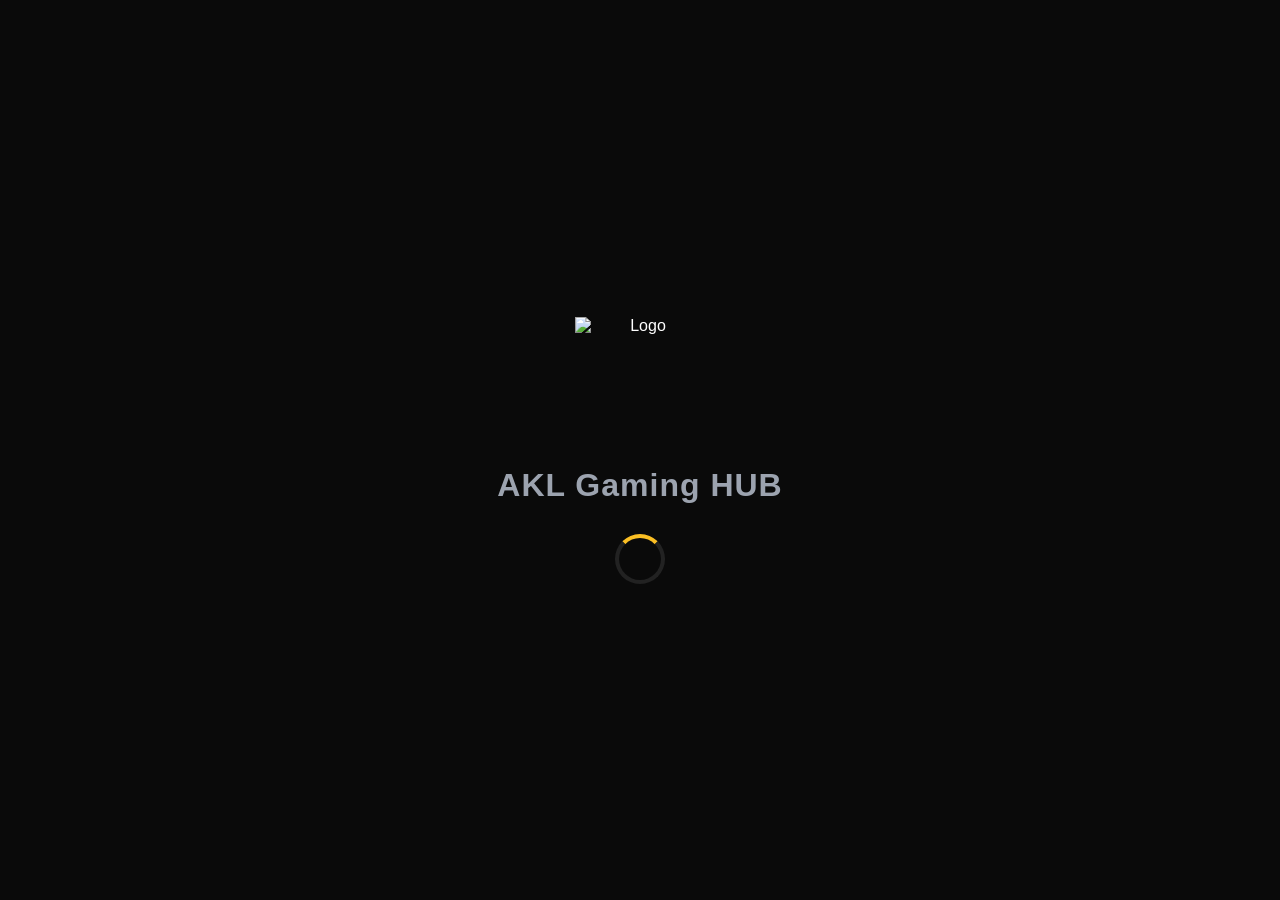
==== index.html @ f8dfeac6 "Add files via upload" ====
<!DOCTYPE html>
<html lang="en">
<head>
<meta charset="UTF-8">
<meta name="viewport" content="width=device-width, initial-scale=1.0, maximum-scale=1.0, user-scalable=no">
<title>AKL Gaming HUB</title>
<link rel="stylesheet" href="style.css">
<style>
    /* Tab Switcher Style (Games / Apps) */
    .type-tabs {
        display: flex;
        gap: 10px;
        padding: 0 16px;
        margin-bottom: 15px;
    }
    .type-tab-btn {
        flex: 1;
        padding: 10px;
        border: none;
        border-radius: 12px;
        font-size: 14px;
        font-weight: 700;
        cursor: pointer;
        background: var(--card-bg, #f0f0f0);
        color: var(--text-color, #333);
        transition: all 0.2s ease;
    }
    .type-tab-btn.active {
        background: #ff3b30;
        color: #fff;
    }

    /* List Layout (45 items per page) */
    .games-grid { 
        display: flex !important;
        flex-direction: column !important;
        gap: 10px !important; 
        padding: 0 16px;
    }
    .game-card { 
        display: flex !important;
        align-items: center !important;
        gap: 12px !important;
        padding: 10px 12px !important; 
        border-radius: 12px !important; 
        overflow: hidden; 
        cursor: pointer; 
        background: var(--card-bg, #1e1e1e);
        box-shadow: 0 2px 6px rgba(0,0,0,0.2);
    }
    .game-card-image, .game-card img { 
        width: 60px !important; 
        height: 60px !important; 
        min-width: 60px !important; 
        min-height: 60px !important; 
        object-fit: cover !important; 
        border-radius: 10px !important; 
        display: block; 
        margin: 0 !important; 
    }
    .game-info-container {
        display: flex;
        flex-direction: column;
        justify-content: center;
        overflow: hidden;
        flex: 1;
    }
    .game-card-name { 
        width: 100%; 
        font-size: 14px !important; 
        font-weight: 600;
        line-height: 18px !important; 
        text-align: left !important; 
        overflow: hidden; 
        text-overflow: ellipsis; 
        white-space: nowrap; 
        color: var(--text-color, #fff);
    }
    .game-card-version {
        font-size: 12px;
        color: var(--text-muted, #aaa);
        margin-top: 4px;
    }

    /* Featured Scroll & Cards Layout (Fixed) */
    .featured-scroll {
        display: flex;
        gap: 12px;
        overflow-x: auto;
        padding: 0 16px 10px 16px;
        scroll-snap-type: x mandatory;
    }
    .featured-scroll::-webkit-scrollbar {
        display: none;
    }
    .featured-card {
        min-width: 130px;
        max-width: 130px;
        background: var(--card-bg, #1e1e1e);
        border-radius: 12px;
        padding: 10px;
        flex-shrink: 0;
        cursor: pointer;
        box-shadow: 0 2px 6px rgba(0,0,0,0.2);
        display: flex !important;
        flex-direction: column !important;
        align-items: center !important;
        text-align: center;
    }
    .featured-card .game-card-image {
        width: 75px !important;
        height: 75px !important;
        min-width: 75px !important;
        min-height: 75px !important;
        border-radius: 12px !important;
        margin-bottom: 8px !important;
        object-fit: cover !important;
    }
    .featured-card .game-card-name {
        font-size: 13px !important;
        font-weight: 600;
        white-space: nowrap;
        overflow: hidden;
        text-overflow: ellipsis;
        width: 100%;
        text-align: center !important;
        color: var(--text-color, #fff);
    }

    /* Pagination Styles */
    .pagination-container {
        display: flex;
        justify-content: center;
        align-items: center;
        gap: 6px;
        margin: 25px 0;
        padding: 0 16px;
        flex-wrap: wrap;
    }
    .page-btn {
        min-width: 36px;
        height: 36px;
        padding: 0 8px;
        border: none;
        border-radius: 8px;
        background: var(--card-bg, #2a2a2a);
        color: var(--text-color, #fff);
        font-size: 14px;
        font-weight: 600;
        cursor: pointer;
        transition: background 0.2s;
    }
    .page-btn.active {
        background: #ff3b30;
        color: #fff;
    }
    .page-btn:disabled {
        opacity: 0.4;
        cursor: not-allowed;
    }

    .tg-header-btn {
        display: inline-flex;
        align-items: center;
        gap: 5px;
        background: #0088cc;
        color: #fff;
        padding: 5px 10px;
        border-radius: 10px;
        font-size: 12px;
        font-weight: 700;
        text-decoration: none;
        margin-right: 8px;
    }
</style>
</head>
<body>
<div id="splashScreen">
    <div class="splash-content">
        <div class="splash-icon"><img src="https://blogger.googleusercontent.com/img/b/R29vZ2xl/AVvXsEjdlp1fH2LNUM_d5_6HInbfrVXdgNKSgB_93NNHAhGdxyruSsyo6qp-Ly9-c6jV6OaKJEFStGsZZSnstu14zPl-qz5QdTAJNLzxieVPDocLnfbnnrIih1rQNU0XX3cuxXhC1YlSPBk4RLuNLePJaTP3kE2AFnXcE4nwYhPdP8aIwCMPGDmgFcBnR8kGmhU/s1280/44697.png" alt="Logo"></div>
        <h1 class="splash-title">AKL Gaming HUB</h1>
        <div class="splash-loader"></div>
    </div>
</div>

<div id="mainApp" style="display:none;">
    <header class="app-header">
        <div class="header-content">
            <div class="logo">
                <div class="logo-icon">
                    <img src="https://blogger.googleusercontent.com/img/b/R29vZ2xl/AVvXsEhjOc0nKLw9Dc7vnEr9MiYcpWJEsdxc30AZG07u_xkNzREy_G8796CK-cMwHh5julpufaRncCnlcgor4kan41hz1AMI6APrPO9irLlETgRcab-Dqz3jVYvVt9GWxKgr9_aoMyZhxCWfRUf7JyCNg24GWF6vnRWArt8S70f4ircALsXcWACU6nteQvSKZ8Q/s1283/44700.png" alt="AKL Gaming HUB Logo">
                </div>
                <span class="logo-text">AKL Gaming HUB</span>
            </div>
            
            <div style="display: flex; align-items: center;">
                <!-- Telegram Join Button -->
                <a href="https://t.me/aklgamesharing" target="_blank" class="tg-header-btn">📢 Join TG</a>
                <!-- Dark / Light Mode Toggle Button -->
                <button type="button" id="themeToggleBtn" onclick="toggleTheme()" style="background:none; border:none; cursor:pointer; font-size:20px; padding:5px;">🌙</button>
            </div>
        </div>
    </header>

    <div class="search-container">
        <div class="search-box">
            <span class="search-icon">🔍</span>
            <input type="text" id="searchInput" placeholder="Search games & apps..." class="search-input">
        </div>
    </div>

    <!-- Type Switcher Tabs (Games / Apps) -->
    <div class="type-tabs">
        <button type="button" class="type-tab-btn active" id="tabGameBtn" onclick="switchContentType('game')">🕹️ Games</button>
        <button type="button" class="type-tab-btn" id="tabAppBtn" onclick="switchContentType('app')">📱 Apps</button>
    </div>

    <main class="main-content">
        <section class="featured-section" id="featuredSectionWrapper">
            <h2 class="section-title">⭐ Featured</h2>
            <div class="featured-scroll" id="featuredGames"></div>
        </section>

        <section class="categories-section" id="categories">
            <h2 class="section-title">📂 Categories</h2>
            <div class="categories-scroll" id="categoriesList"></div>
        </section>

        <section class="games-section">
            <h2 class="section-title" id="listSectionTitle">🕹️ Latest Games</h2>
            <div class="games-grid" id="gamesList"></div>
            <!-- Pagination Controls -->
            <div class="pagination-container" id="paginationContainer"></div>
        </section>
    </main>

    <nav class="bottom-nav">
        <button type="button" class="nav-item active" data-page="home" onclick="goHomePage()">🏠 Home</button>
        <button type="button" class="nav-item" data-page="categories" onclick="goCategoriesPage()">📂 Categories</button>
    </nav>
</div>

<script type="module" src="app.js"></script>
</body>
</html>
---- style.css ----
/* ============================================
   AKL GAMING HUB
   MAIN STYLE (Dark & Light Mode Support Fixed)
============================================ */

:root {
    --bg-color: #0a0a0a;
    --header-bg: #0f0f0f;
    --text-color: #ffffff;
    --text-muted: #9ca3af;
    --card-bg: #141414;
    --card-border: #222222;
    --card-border-hover: #fbbf24;
    --search-bg: #1a1a1a;
    --search-border: #2a2a2a;
    --accent-color: #fbbf24;
}

body.light-theme {
    --bg-color: #f3f4f6;
    --header-bg: #ffffff;
    --text-color: #1f2937;
    --text-muted: #4b5563;
    --card-bg: #ffffff;
    --card-border: #e5e7eb;
    --card-border-hover: #d97706;
    --search-bg: #e5e7eb;
    --search-border: #d1d5db;
    --accent-color: #d97706;
}

* {
    margin: 0;
    padding: 0;
    box-sizing: border-box;
}

body {
    font-family: -apple-system, BlinkMacSystemFont, "Segoe UI", Roboto, sans-serif;
    background: var(--bg-color);
    color: var(--text-color);
    min-height: 100vh;
    overflow-x: hidden;
    transition: background 0.3s ease, color 0.3s ease;
}

#splashScreen {
    position: fixed;
    top: 0;
    left: 0;
    width: 100%;
    height: 100%;
    background: var(--bg-color);
    display: flex;
    align-items: center;
    justify-content: center;
    z-index: 9999;
}

.splash-content {
    text-align: center;
}

.splash-icon {
    width: 130px;
    height: 130px;
    margin: 0 auto 20px;
    display: flex;
    align-items: center;
    justify-content: center;
    animation: pulse 1.5s ease-in-out infinite;
}

.splash-icon img {
    width: 100%;
    height: 100%;
    object-fit: contain;
    display: block;
}

@keyframes pulse {
    0%, 100% { transform: scale(1); }
    50% { transform: scale(1.06); }
}

.splash-title {
    font-size: 32px;
    font-weight: 700;
    color: var(--text-muted);
    margin-bottom: 30px;
    letter-spacing: 1px;
}

.splash-loader {
    width: 50px;
    height: 50px;
    margin: 0 auto;
    border: 4px solid var(--card-border);
    border-top: 4px solid var(--accent-color);
    border-radius: 50%;
    animation: spin 1s linear infinite;
}

@keyframes spin {
    0% { transform: rotate(0deg); }
    100% { transform: rotate(360deg); }
}

#mainApp {
    display: none;
    padding-bottom: 80px;
}

.app-header {
    background: var(--header-bg);
    padding: 12px 20px;
    border-bottom: 1px solid var(--card-border);
    position: sticky;
    top: 0;
    z-index: 100;
    transition: background 0.3s ease;
}

.header-content {
    display: flex;
    align-items: center;
    justify-content: space-between;
}

.logo {
    display: flex;
    align-items: center;
    gap: 12px;
}

.logo-icon {
    width: 38px;
    height: 38px;
    flex-shrink: 0;
    display: flex;
    align-items: center;
    justify-content: center;
    overflow: hidden;
    border-radius: 10px;
    background: var(--search-bg);
    border: 1px solid var(--search-border);
}

.logo-icon img {
    width: 100%;
    height: 100%;
    object-fit: cover;
    display: block;
}

.logo-text {
    font-size: 20px;
    font-weight: 800;
    letter-spacing: 0.5px;
    background: linear-gradient(135deg, var(--text-color) 30%, var(--accent-color) 100%);
    -webkit-background-clip: text;
    -webkit-text-fill-color: transparent;
}

.tg-header-btn {
    display: inline-flex;
    align-items: center;
    gap: 5px;
    background: #0088cc;
    color: #fff;
    padding: 5px 10px;
    border-radius: 10px;
    font-size: 12px;
    font-weight: 700;
    text-decoration: none;
    margin-right: 8px;
}

.search-container {
    padding: 15px 20px;
    background: var(--header-bg);
    transition: background 0.3s ease;
}

.search-box {
    background: var(--search-bg);
    border-radius: 25px;
    padding: 12px 18px;
    display: flex;
    align-items: center;
    gap: 12px;
    border: 1px solid var(--search-border);
}

.search-box:focus-within {
    border-color: var(--accent-color);
}

.search-icon {
    font-size: 18px;
    color: var(--text-muted);
}

.search-input {
    flex: 1;
    background: transparent;
    border: none;
    outline: none;
    color: var(--text-color);
    font-size: 16px;
}

.search-input::placeholder {
    color: var(--text-muted);
}

/* Type Switcher Tabs (Games / Apps) */
.type-tabs {
    display: flex;
    gap: 10px;
    padding: 0 20px;
    margin-bottom: 15px;
}
.type-tab-btn {
    flex: 1;
    padding: 10px;
    border: none;
    border-radius: 12px;
    font-size: 14px;
    font-weight: 700;
    cursor: pointer;
    background: var(--card-bg);
    color: var(--text-color);
    border: 1px solid var(--card-border);
    transition: all 0.2s ease;
}
.type-tab-btn.active {
    background: var(--accent-color);
    color: #000;
    border-color: var(--accent-color);
}

.main-content {
    padding: 0 20px 20px;
}

.section-title {
    font-size: 18px;
    font-weight: 600;
    margin: 25px 0 15px;
    color: var(--text-color);
}

.featured-scroll {
    display: flex;
    gap: 14px;
    overflow-x: auto;
    padding: 5px 0 18px;
    scrollbar-width: none;
}

.featured-scroll::-webkit-scrollbar {
    display: none;
}

.featured-card {
    min-width: 140px;
    max-width: 140px;
    background: var(--card-bg);
    border: 1px solid var(--card-border);
    border-radius: 16px;
    padding: 10px;
    overflow: hidden;
    flex-shrink: 0;
    cursor: pointer;
    position: relative;
    display: flex;
    flex-direction: column;
    align-items: center;
    text-align: center;
    transition: transform .15s ease, border-color .15s ease;
}

.featured-card:active {
    transform: scale(.97);
}

.featured-card .game-card-image {
    width: 75px !important;
    height: 75px !important;
    min-width: 75px !important;
    min-height: 75px !important;
    border-radius: 12px !important;
    margin-bottom: 8px !important;
    object-fit: cover !important;
    background: var(--search-bg);
    border: 1px solid var(--search-border);
    display: flex;
    align-items: center;
    justify-content: center;
}

.featured-card img {
    width: 100%;
    height: 100%;
    object-fit: cover;
    border-radius: 12px;
}

.featured-card .game-card-name {
    font-size: 13px !important;
    font-weight: 600;
    white-space: nowrap;
    overflow: hidden;
    text-overflow: ellipsis;
    width: 100%;
    color: var(--text-color) !important; /* Dark mode စာသားအဖြူပေါ်စေရန် */
}

/* Categories Section */
.categories-scroll {
    display: flex;
    gap: 10px;
    overflow-x: auto;
    padding: 5px 0 15px;
    scrollbar-width: none;
    pointer-events: auto !important;
}

.categories-scroll::-webkit-scrollbar {
    display: none;
}

.category-btn {
    padding: 10px 20px;
    background: var(--card-bg);
    border: 1px solid var(--card-border);
    border-radius: 25px;
    color: var(--text-muted);
    font-size: 14px;
    font-weight: 500;
    cursor: pointer;
    white-space: nowrap;
    pointer-events: auto !important;
    transition: background 0.3s ease, color 0.3s ease, border-color 0.3s ease;
}

.category-btn.active {
    background: var(--accent-color);
    color: #000;
    border-color: var(--accent-color);
    font-weight: 600;
}

/* Latest Games List Layout */
.games-grid {
    display: flex;
    flex-direction: column;
    gap: 10px;
}

.game-card {
    display: flex;
    align-items: center;
    gap: 12px;
    background: var(--card-bg);
    border-radius: 12px;
    padding: 10px 12px;
    border: 1px solid var(--card-border);
    cursor: pointer;
    overflow: hidden;
    transition: all 0.2s ease;
}

.game-card:hover {
    border-color: var(--card-border-hover);
}

.game-card:active {
    transform: scale(.97);
}

.game-card .game-card-image, 
.game-card img {
    width: 60px !important;
    height: 60px !important;
    min-width: 60px !important;
    min-height: 60px !important;
    object-fit: cover !important;
    border-radius: 10px !important;
    display: block;
    margin: 0 !important;
    background: var(--search-bg);
}

.game-info-container {
    display: flex;
    flex-direction: column;
    justify-content: center;
    overflow: hidden;
    flex: 1;
}

.game-card-name {
    width: 100%;
    font-size: 14px !important;
    font-weight: 600;
    line-height: 18px !important;
    text-align: left !important;
    overflow: hidden;
    text-overflow: ellipsis;
    white-space: nowrap;
    color: var(--text-color) !important; /* Dark mode စာသားအဖြူပေါ်စေရန် */
}

.game-card-version {
    font-size: 12px;
    color: var(--text-muted) !important; /* Version စာသားများ မှေးမှေးလေးပေါ်စေရန် */
    margin-top: 4px;
}

/* Pagination Styles */
.pagination-container {
    display: flex;
    justify-content: center;
    align-items: center;
    gap: 6px;
    margin: 25px 0;
    flex-wrap: wrap;
}

.page-btn {
    min-width: 36px;
    height: 36px;
    padding: 0 8px;
    border: none;
    border-radius: 8px;
    background: var(--card-bg);
    color: var(--text-color);
    border: 1px solid var(--card-border);
    font-size: 14px;
    font-weight: 600;
    cursor: pointer;
    transition: background 0.2s;
}

.page-btn.active {
    background: var(--accent-color);
    color: #000;
    border-color: var(--accent-color);
}

.page-btn:disabled {
    opacity: 0.4;
    cursor: not-allowed;
}

.no-games {
    text-align: center;
    padding: 40px 20px;
    color: var(--text-muted);
    font-size: 16px;
}

.firebase-error {
    width: 100%;
    padding: 30px;
    text-align: center;
    color: var(--text-muted);
}

.bottom-nav {
    position: fixed;
    bottom: 0;
    left: 0;
    width: 100%;
    background: var(--header-bg);
    border-top: 1px solid var(--card-border);
    display: flex;
    justify-content: space-around;
    padding: 8px 0;
    z-index: 100;
    transition: background 0.3s ease;
}

.nav-item {
    display: flex;
    flex-direction: column;
    align-items: center;
    gap: 2px;
    padding: 5px 20px;
    cursor: pointer;
    color: var(--text-muted);
    background: none;
    border: none;
    font-family: inherit;
}

.nav-item.active {
    color: var(--accent-color);
}
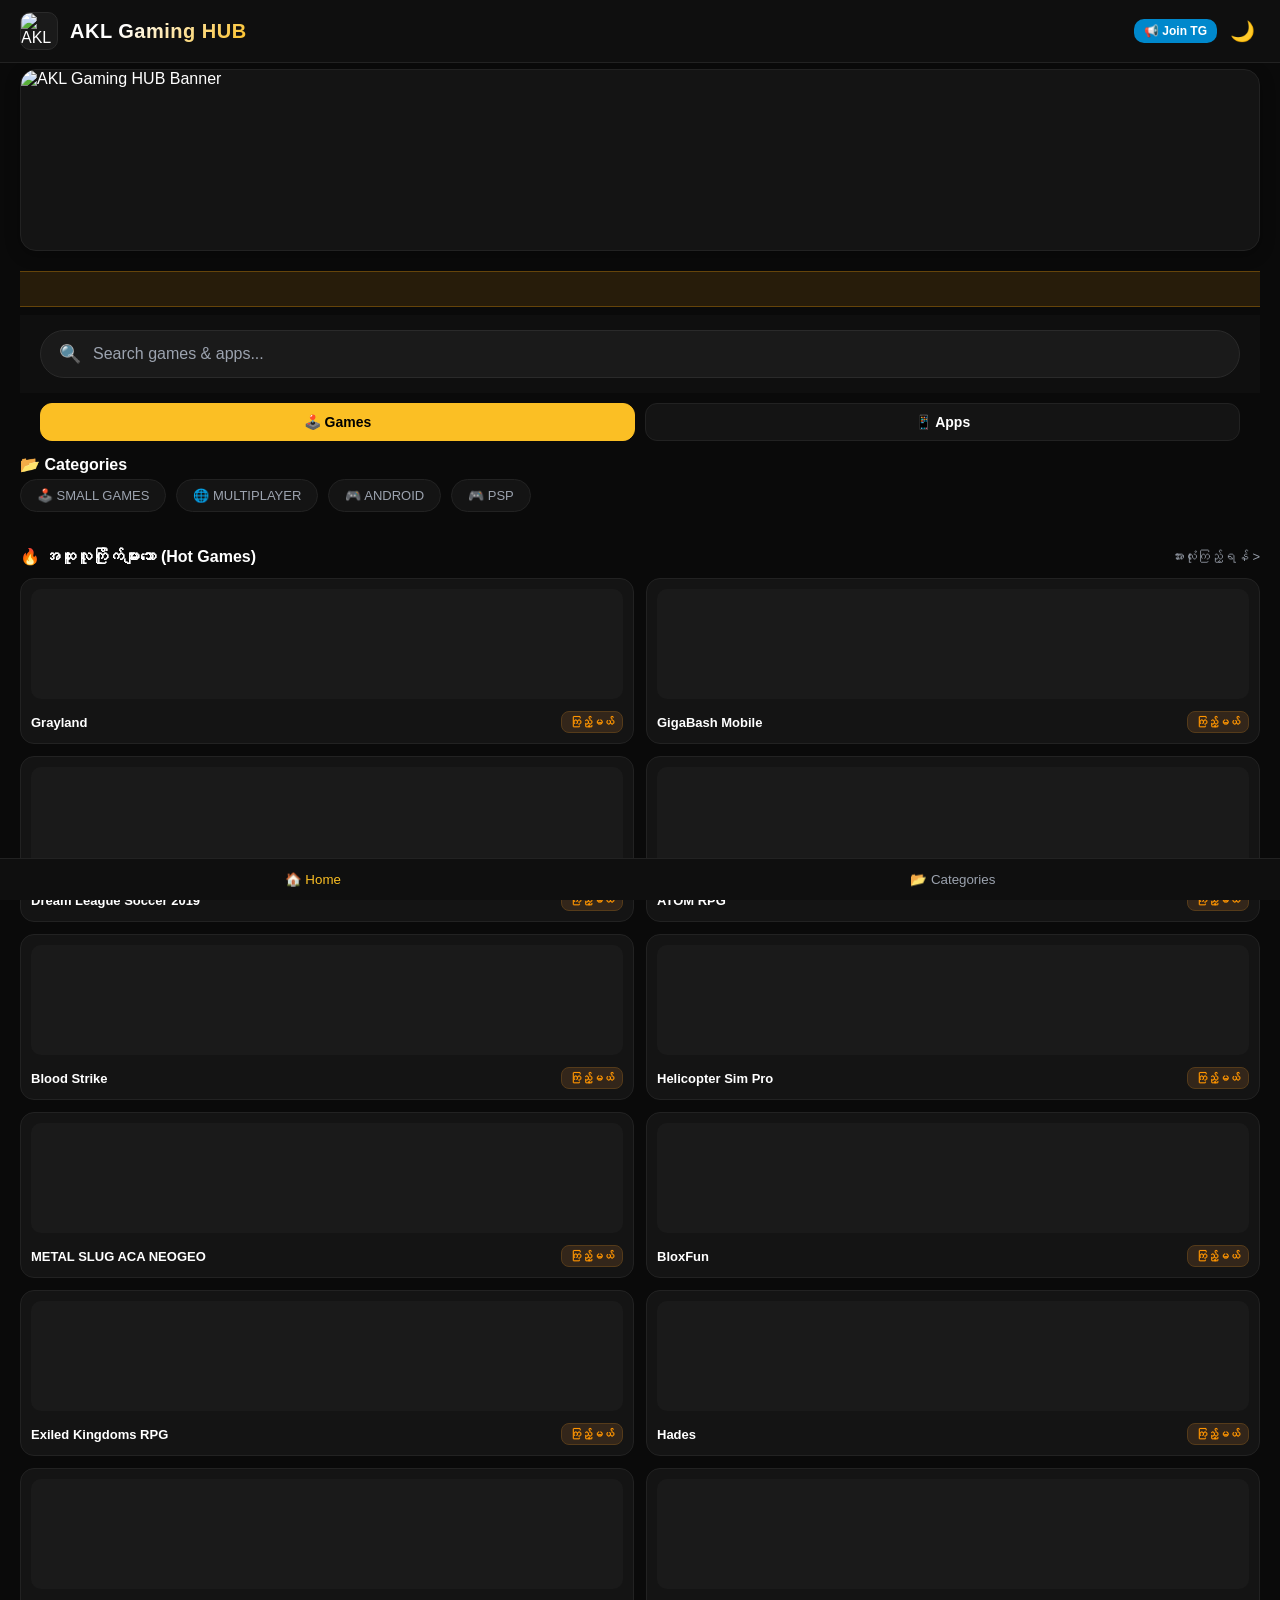
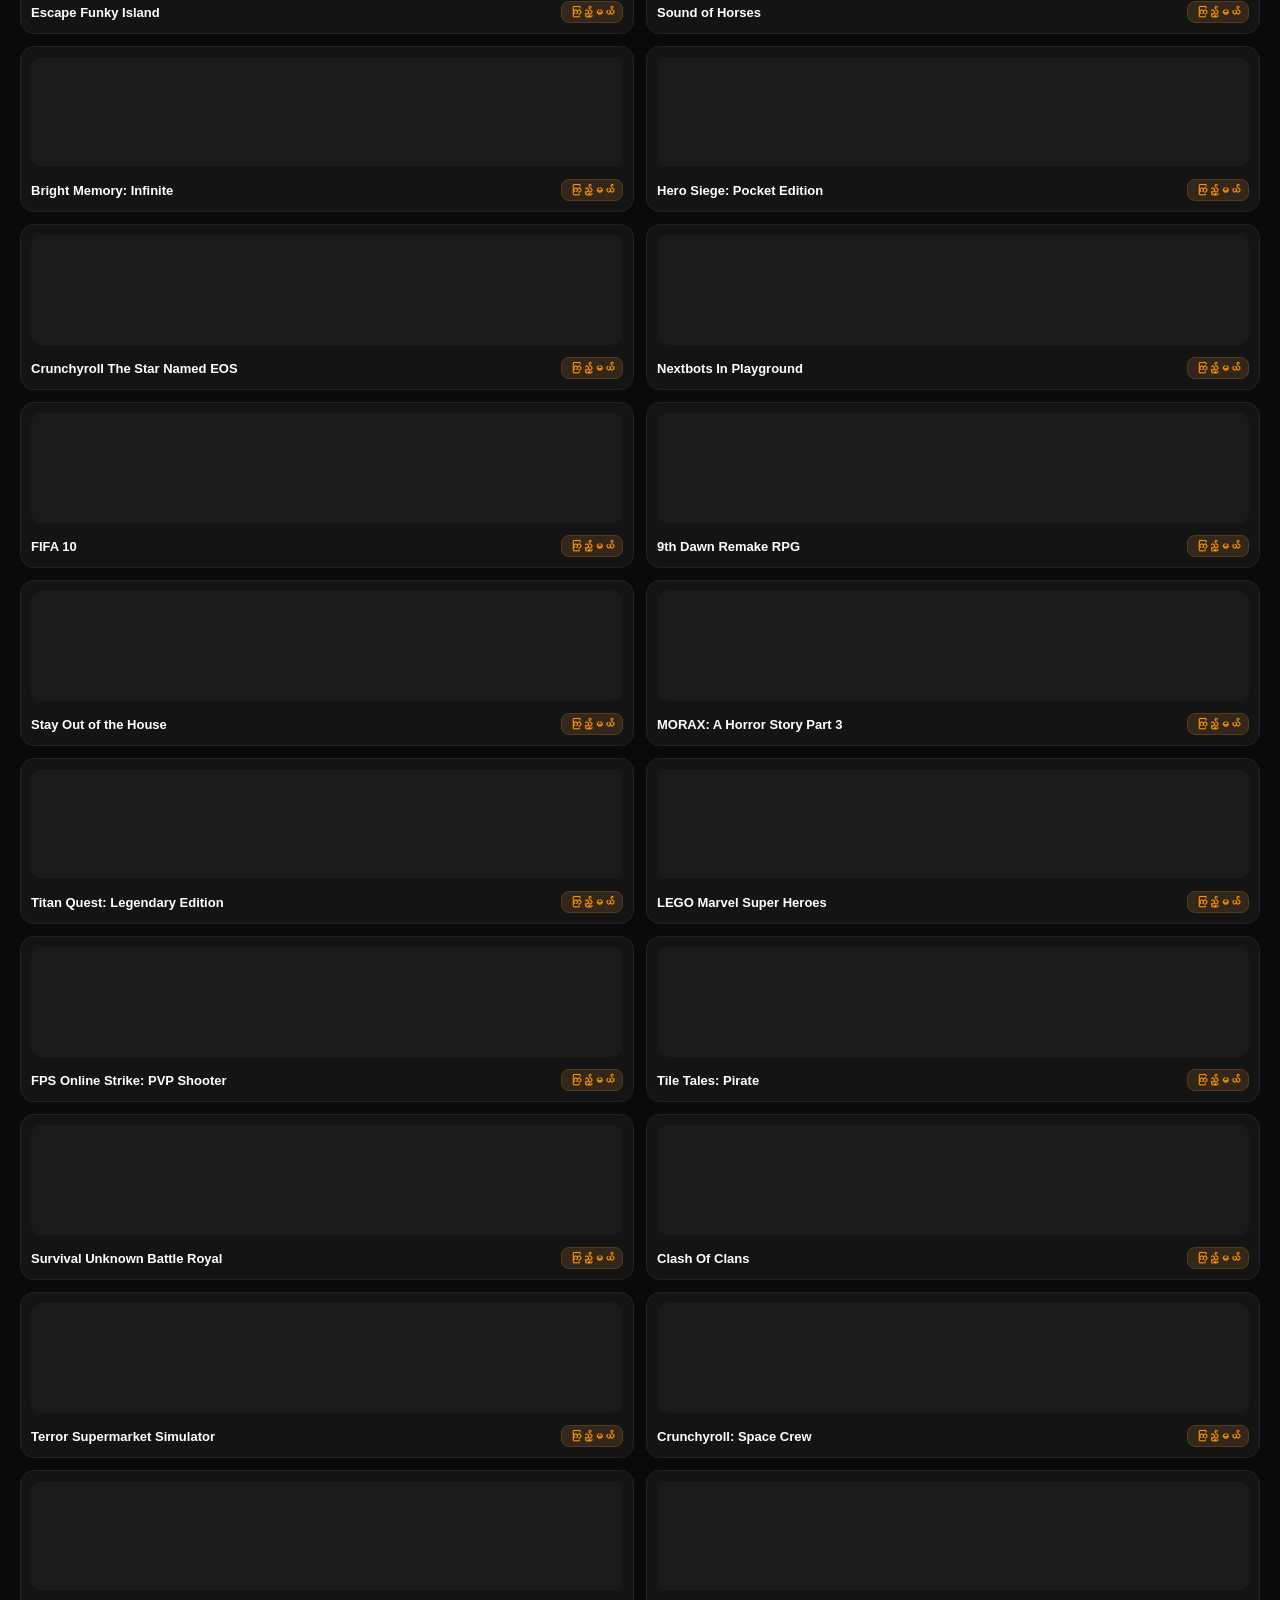
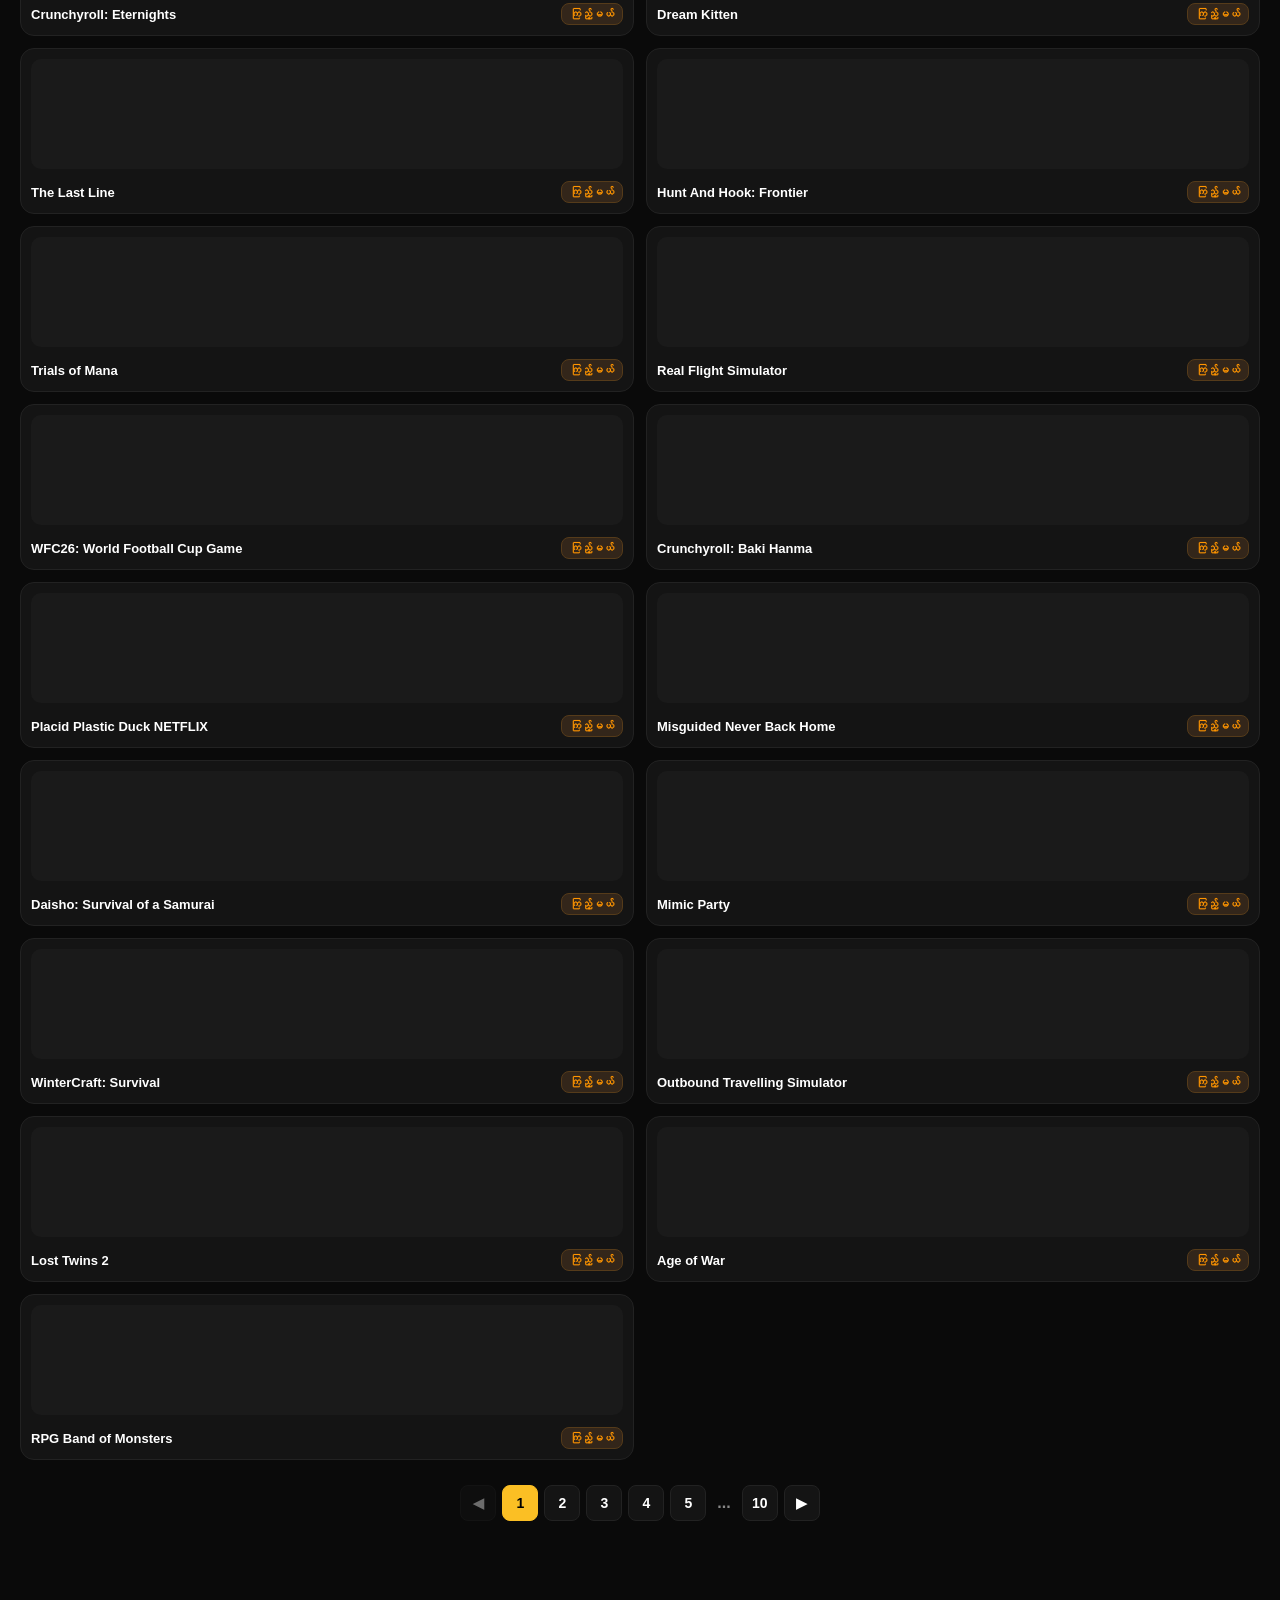
==== commit 731f4f87: "Add files via upload" ====
--- a/index.html
+++ b/index.html
@@ -5,174 +5,6 @@
 <meta name="viewport" content="width=device-width, initial-scale=1.0, maximum-scale=1.0, user-scalable=no">
 <title>AKL Gaming HUB</title>
 <link rel="stylesheet" href="style.css">
-<style>
-    /* Tab Switcher Style (Games / Apps) */
-    .type-tabs {
-        display: flex;
-        gap: 10px;
-        padding: 0 16px;
-        margin-bottom: 15px;
-    }
-    .type-tab-btn {
-        flex: 1;
-        padding: 10px;
-        border: none;
-        border-radius: 12px;
-        font-size: 14px;
-        font-weight: 700;
-        cursor: pointer;
-        background: var(--card-bg, #f0f0f0);
-        color: var(--text-color, #333);
-        transition: all 0.2s ease;
-    }
-    .type-tab-btn.active {
-        background: #ff3b30;
-        color: #fff;
-    }
-
-    /* List Layout (45 items per page) */
-    .games-grid { 
-        display: flex !important;
-        flex-direction: column !important;
-        gap: 10px !important; 
-        padding: 0 16px;
-    }
-    .game-card { 
-        display: flex !important;
-        align-items: center !important;
-        gap: 12px !important;
-        padding: 10px 12px !important; 
-        border-radius: 12px !important; 
-        overflow: hidden; 
-        cursor: pointer; 
-        background: var(--card-bg, #1e1e1e);
-        box-shadow: 0 2px 6px rgba(0,0,0,0.2);
-    }
-    .game-card-image, .game-card img { 
-        width: 60px !important; 
-        height: 60px !important; 
-        min-width: 60px !important; 
-        min-height: 60px !important; 
-        object-fit: cover !important; 
-        border-radius: 10px !important; 
-        display: block; 
-        margin: 0 !important; 
-    }
-    .game-info-container {
-        display: flex;
-        flex-direction: column;
-        justify-content: center;
-        overflow: hidden;
-        flex: 1;
-    }
-    .game-card-name { 
-        width: 100%; 
-        font-size: 14px !important; 
-        font-weight: 600;
-        line-height: 18px !important; 
-        text-align: left !important; 
-        overflow: hidden; 
-        text-overflow: ellipsis; 
-        white-space: nowrap; 
-        color: var(--text-color, #fff);
-    }
-    .game-card-version {
-        font-size: 12px;
-        color: var(--text-muted, #aaa);
-        margin-top: 4px;
-    }
-
-    /* Featured Scroll & Cards Layout (Fixed) */
-    .featured-scroll {
-        display: flex;
-        gap: 12px;
-        overflow-x: auto;
-        padding: 0 16px 10px 16px;
-        scroll-snap-type: x mandatory;
-    }
-    .featured-scroll::-webkit-scrollbar {
-        display: none;
-    }
-    .featured-card {
-        min-width: 130px;
-        max-width: 130px;
-        background: var(--card-bg, #1e1e1e);
-        border-radius: 12px;
-        padding: 10px;
-        flex-shrink: 0;
-        cursor: pointer;
-        box-shadow: 0 2px 6px rgba(0,0,0,0.2);
-        display: flex !important;
-        flex-direction: column !important;
-        align-items: center !important;
-        text-align: center;
-    }
-    .featured-card .game-card-image {
-        width: 75px !important;
-        height: 75px !important;
-        min-width: 75px !important;
-        min-height: 75px !important;
-        border-radius: 12px !important;
-        margin-bottom: 8px !important;
-        object-fit: cover !important;
-    }
-    .featured-card .game-card-name {
-        font-size: 13px !important;
-        font-weight: 600;
-        white-space: nowrap;
-        overflow: hidden;
-        text-overflow: ellipsis;
-        width: 100%;
-        text-align: center !important;
-        color: var(--text-color, #fff);
-    }
-
-    /* Pagination Styles */
-    .pagination-container {
-        display: flex;
-        justify-content: center;
-        align-items: center;
-        gap: 6px;
-        margin: 25px 0;
-        padding: 0 16px;
-        flex-wrap: wrap;
-    }
-    .page-btn {
-        min-width: 36px;
-        height: 36px;
-        padding: 0 8px;
-        border: none;
-        border-radius: 8px;
-        background: var(--card-bg, #2a2a2a);
-        color: var(--text-color, #fff);
-        font-size: 14px;
-        font-weight: 600;
-        cursor: pointer;
-        transition: background 0.2s;
-    }
-    .page-btn.active {
-        background: #ff3b30;
-        color: #fff;
-    }
-    .page-btn:disabled {
-        opacity: 0.4;
-        cursor: not-allowed;
-    }
-
-    .tg-header-btn {
-        display: inline-flex;
-        align-items: center;
-        gap: 5px;
-        background: #0088cc;
-        color: #fff;
-        padding: 5px 10px;
-        border-radius: 10px;
-        font-size: 12px;
-        font-weight: 700;
-        text-decoration: none;
-        margin-right: 8px;
-    }
-</style>
 </head>
 <body>
 <div id="splashScreen">
@@ -194,42 +26,54 @@
             </div>
             
             <div style="display: flex; align-items: center;">
-                <!-- Telegram Join Button -->
-                <a href="https://t.me/aklgamesharing" target="_blank" class="tg-header-btn">📢 Join TG</a>
-                <!-- Dark / Light Mode Toggle Button -->
+                <a href="https://t.me/s/aklgamesharing" target="_blank" rel="noopener noreferrer" class="tg-header-btn">📢 Join TG</a>
                 <button type="button" id="themeToggleBtn" onclick="toggleTheme()" style="background:none; border:none; cursor:pointer; font-size:20px; padding:5px;">🌙</button>
             </div>
         </div>
     </header>
 
-    <div class="search-container">
-        <div class="search-box">
-            <span class="search-icon">🔍</span>
-            <input type="text" id="searchInput" placeholder="Search games & apps..." class="search-input">
-        </div>
-    </div>
-
-    <!-- Type Switcher Tabs (Games / Apps) -->
-    <div class="type-tabs">
-        <button type="button" class="type-tab-btn active" id="tabGameBtn" onclick="switchContentType('game')">🕹️ Games</button>
-        <button type="button" class="type-tab-btn" id="tabAppBtn" onclick="switchContentType('app')">📱 Apps</button>
-    </div>
-
     <main class="main-content">
-        <section class="featured-section" id="featuredSectionWrapper">
-            <h2 class="section-title">⭐ Featured</h2>
-            <div class="featured-scroll" id="featuredGames"></div>
+        <!-- ဘန်နာပုံကြီး -->
+        <section class="hero-banner-section" id="heroBannerSection" style="margin-top: 6px; margin-bottom: 4px;">
+            <div class="hero-banner-card" id="heroBannerCard">
+                <!-- Javascript မှတစ်ဆင့် Banner ပုံ ဝင်ရောက်လာပါမည် -->
+            </div>
         </section>
 
+        <!-- သတိပေးစာ စာတန်းပြေး (VPN Notice) -->
+        <div class="running-notice-container" style="margin-top: 0px; margin-bottom: 8px;">
+            <div class="running-notice-text">
+                🌐 မိုဘိုင်းဒေတာ ဖြင့် ဝင်ရောက်နေသူများ ဝဘ်ဆိုဒ်ထဲသို့ အဆင်ပြေပြေ ဝင်ရောက်နိုင်ရန် VPN ခံသုံးပေးပါရန်။ WiFi အသုံးပြုသူများအတွက်က VPN လုံးဝ မလိုဘဲ တိုက်ရိုက်အသုံးပြုနိုင်ပါပြီ 🚀
+            </div>
+        </div>
+
+        <!-- Search Bar -->
+        <div class="search-container" style="margin-bottom: 10px;">
+            <div class="search-box">
+                <span class="search-icon">🔍</span>
+                <input type="text" id="searchInput" placeholder="Search games & apps..." class="search-input">
+            </div>
+        </div>
+
+        <!-- Games / Apps Tabs -->
+        <div class="type-tabs" style="margin-bottom: 14px;">
+            <button type="button" class="type-tab-btn active" id="tabGameBtn" onclick="switchContentType('game')">🕹️ Games</button>
+            <button type="button" class="type-tab-btn" id="tabAppBtn" onclick="switchContentType('app')">📱 Apps</button>
+        </div>
+
+        <!-- Categories Section -->
         <section class="categories-section" id="categories">
             <h2 class="section-title">📂 Categories</h2>
             <div class="categories-scroll" id="categoriesList"></div>
         </section>
 
+        <!-- Hot Games Section -->
         <section class="games-section">
-            <h2 class="section-title" id="listSectionTitle">🕹️ Latest Games</h2>
-            <div class="games-grid" id="gamesList"></div>
-            <!-- Pagination Controls -->
+            <div class="section-header-flex">
+                <h2 class="section-title" id="listSectionTitle">🔥 အထူးလူကြိုက်များသော (Hot Games)</h2>
+                <a href="#" class="see-all-link" onclick="showAllGames(event)">အားလုံးကြည့်ရန် &gt;</a>
+            </div>
+            <div class="games-grid-2col" id="gamesList"></div>
             <div class="pagination-container" id="paginationContainer"></div>
         </section>
     </main>
@@ -240,6 +84,7 @@
     </nav>
 </div>
 
-<script type="module" src="app.js"></script>
+<!-- Local games.json ကို တိုက်ရိုက်ဖတ်မည့် script -->
+<script src="app.js"></script>
 </body>
 </html>
--- a/style.css
+++ b/style.css
@@ -1,8 +1,3 @@
-/* ============================================
-   AKL GAMING HUB
-   MAIN STYLE (Dark & Light Mode Support Fixed)
-============================================ */
-
 :root {
     --bg-color: #0a0a0a;
     --header-bg: #0f0f0f;
@@ -214,7 +209,6 @@
     color: var(--text-muted);
 }
 
-/* Type Switcher Tabs (Games / Apps) */
 .type-tabs {
     display: flex;
     gap: 10px;
@@ -245,76 +239,43 @@
 }
 
 .section-title {
-    font-size: 18px;
-    font-weight: 600;
-    margin: 25px 0 15px;
-    color: var(--text-color);
-}
-
-.featured-scroll {
-    display: flex;
-    gap: 14px;
-    overflow-x: auto;
-    padding: 5px 0 18px;
-    scrollbar-width: none;
-}
-
-.featured-scroll::-webkit-scrollbar {
-    display: none;
-}
-
-.featured-card {
-    min-width: 140px;
-    max-width: 140px;
+    font-size: 16px;
+    font-weight: 700;
+    color: var(--text-color);
+}
+
+.section-header-flex {
+    display: flex;
+    align-items: center;
+    justify-content: space-between;
+    margin: 20px 0 12px 0;
+}
+
+.see-all-link {
+    font-size: 13px;
+    color: var(--text-muted);
+    text-decoration: none;
+    cursor: pointer;
+}
+.see-all-link:hover {
+    color: var(--accent-color);
+}
+
+/* Big Hero Banner Styles */
+.hero-banner-card {
     background: var(--card-bg);
+    border-radius: 16px;
+    overflow: hidden;
     border: 1px solid var(--card-border);
-    border-radius: 16px;
-    padding: 10px;
-    overflow: hidden;
-    flex-shrink: 0;
-    cursor: pointer;
-    position: relative;
-    display: flex;
-    flex-direction: column;
-    align-items: center;
-    text-align: center;
-    transition: transform .15s ease, border-color .15s ease;
-}
-
-.featured-card:active {
-    transform: scale(.97);
-}
-
-.featured-card .game-card-image {
-    width: 75px !important;
-    height: 75px !important;
-    min-width: 75px !important;
-    min-height: 75px !important;
-    border-radius: 12px !important;
-    margin-bottom: 8px !important;
-    object-fit: cover !important;
-    background: var(--search-bg);
-    border: 1px solid var(--search-border);
-    display: flex;
-    align-items: center;
-    justify-content: center;
-}
-
-.featured-card img {
-    width: 100%;
-    height: 100%;
+    box-shadow: 0 4px 15px rgba(0,0,0,0.3);
+    margin-bottom: 20px;
+    cursor: pointer;
+}
+.hero-banner-img {
+    width: 100%;
+    height: 180px;
     object-fit: cover;
-    border-radius: 12px;
-}
-
-.featured-card .game-card-name {
-    font-size: 13px !important;
-    font-weight: 600;
-    white-space: nowrap;
-    overflow: hidden;
-    text-overflow: ellipsis;
-    width: 100%;
-    color: var(--text-color) !important; /* Dark mode စာသားအဖြူပေါ်စေရန် */
+    display: block;
 }
 
 /* Categories Section */
@@ -324,27 +285,21 @@
     overflow-x: auto;
     padding: 5px 0 15px;
     scrollbar-width: none;
-    pointer-events: auto !important;
-}
-
+}
 .categories-scroll::-webkit-scrollbar {
     display: none;
 }
-
 .category-btn {
-    padding: 10px 20px;
+    padding: 8px 16px;
     background: var(--card-bg);
     border: 1px solid var(--card-border);
     border-radius: 25px;
     color: var(--text-muted);
-    font-size: 14px;
+    font-size: 13px;
     font-weight: 500;
     cursor: pointer;
     white-space: nowrap;
-    pointer-events: auto !important;
-    transition: background 0.3s ease, color 0.3s ease, border-color 0.3s ease;
-}
-
+}
 .category-btn.active {
     background: var(--accent-color);
     color: #000;
@@ -352,71 +307,85 @@
     font-weight: 600;
 }
 
-/* Latest Games List Layout */
-.games-grid {
+/* 2-Column Grid for Games */
+.games-grid-2col {
+    display: grid;
+    grid-template-columns: repeat(2, 1fr);
+    gap: 12px;
+}
+
+.mini-game-card {
+    background: var(--card-bg);
+    border-radius: 14px;
+    overflow: hidden;
+    border: 1px solid var(--card-border);
+    position: relative;
     display: flex;
     flex-direction: column;
-    gap: 10px;
-}
-
-.game-card {
-    display: flex;
-    align-items: center;
-    gap: 12px;
-    background: var(--card-bg);
-    border-radius: 12px;
-    padding: 10px 12px;
-    border: 1px solid var(--card-border);
-    cursor: pointer;
-    overflow: hidden;
-    transition: all 0.2s ease;
-}
-
-.game-card:hover {
+    justify-content: space-between;
+    padding: 10px;
+    cursor: pointer;
+    transition: border-color 0.2s ease;
+}
+.mini-game-card:hover {
     border-color: var(--card-border-hover);
 }
 
-.game-card:active {
-    transform: scale(.97);
-}
-
-.game-card .game-card-image, 
-.game-card img {
-    width: 60px !important;
-    height: 60px !important;
-    min-width: 60px !important;
-    min-height: 60px !important;
-    object-fit: cover !important;
-    border-radius: 10px !important;
-    display: block;
-    margin: 0 !important;
+.badge-tag {
+    position: absolute;
+    top: 8px;
+    left: 8px;
+    background: #ff3b30;
+    color: #fff;
+    font-size: 9px;
+    font-weight: 800;
+    padding: 3px 7px;
+    border-radius: 6px;
+    text-transform: uppercase;
+    z-index: 10;
+    box-shadow: 0 2px 5px rgba(0,0,0,0.3);
+}
+.badge-tag.new {
+    background: #007aff;
+}
+
+.mini-game-img {
+    width: 100%;
+    height: 110px;
+    object-fit: cover;
+    border-radius: 10px;
+    margin-bottom: 8px;
     background: var(--search-bg);
 }
 
-.game-info-container {
-    display: flex;
-    flex-direction: column;
-    justify-content: center;
-    overflow: hidden;
-    flex: 1;
-}
-
-.game-card-name {
-    width: 100%;
-    font-size: 14px !important;
+.mini-game-footer {
+    display: flex;
+    align-items: center;
+    justify-content: space-between;
+    margin-top: 4px;
+    gap: 4px;
+}
+
+.mini-game-name {
+    font-size: 13px;
     font-weight: 600;
-    line-height: 18px !important;
-    text-align: left !important;
+    color: var(--text-color);
+    white-space: nowrap;
     overflow: hidden;
     text-overflow: ellipsis;
+    flex: 1;
+}
+
+.play-small-btn {
+    background: #33261a;
+    color: #ff9500;
+    border: 1px solid #553b1a;
+    padding: 4px 8px;
+    border-radius: 8px;
+    font-size: 11px;
+    font-weight: 700;
+    cursor: pointer;
     white-space: nowrap;
-    color: var(--text-color) !important; /* Dark mode စာသားအဖြူပေါ်စေရန် */
-}
-
-.game-card-version {
-    font-size: 12px;
-    color: var(--text-muted) !important; /* Version စာသားများ မှေးမှေးလေးပေါ်စေရန် */
-    margin-top: 4px;
 }
 
 /* Pagination Styles */
@@ -441,7 +410,6 @@
     font-size: 14px;
     font-weight: 600;
     cursor: pointer;
-    transition: background 0.2s;
 }
 
 .page-btn.active {
@@ -456,17 +424,11 @@
 }
 
 .no-games {
+    grid-column: span 2;
     text-align: center;
     padding: 40px 20px;
     color: var(--text-muted);
-    font-size: 16px;
-}
-
-.firebase-error {
-    width: 100%;
-    padding: 30px;
-    text-align: center;
-    color: var(--text-muted);
+    font-size: 15px;
 }
 
 .bottom-nav {
@@ -480,7 +442,6 @@
     justify-content: space-around;
     padding: 8px 0;
     z-index: 100;
-    transition: background 0.3s ease;
 }
 
 .nav-item {
@@ -499,3 +460,25 @@
 .nav-item.active {
     color: var(--accent-color);
 }
+
+.running-notice-container {
+    background: rgba(245, 158, 11, 0.12);
+    border-top: 1px solid rgba(245, 158, 11, 0.3);
+    border-bottom: 1px solid rgba(245, 158, 11, 0.3);
+    padding: 8px 0;
+    margin-bottom: 12px;
+    overflow: hidden;
+    white-space: nowrap;
+}
+.running-notice-text {
+    display: inline-block;
+    padding-left: 100%;
+    animation: ticker 18s linear infinite;
+    color: #f59e0b;
+    font-size: 12px;
+    font-weight: 700;
+}
+@keyframes ticker {
+    0% { transform: translate3d(0, 0, 0); }
+    100% { transform: translate3d(-100%, 0, 0); }
+}
